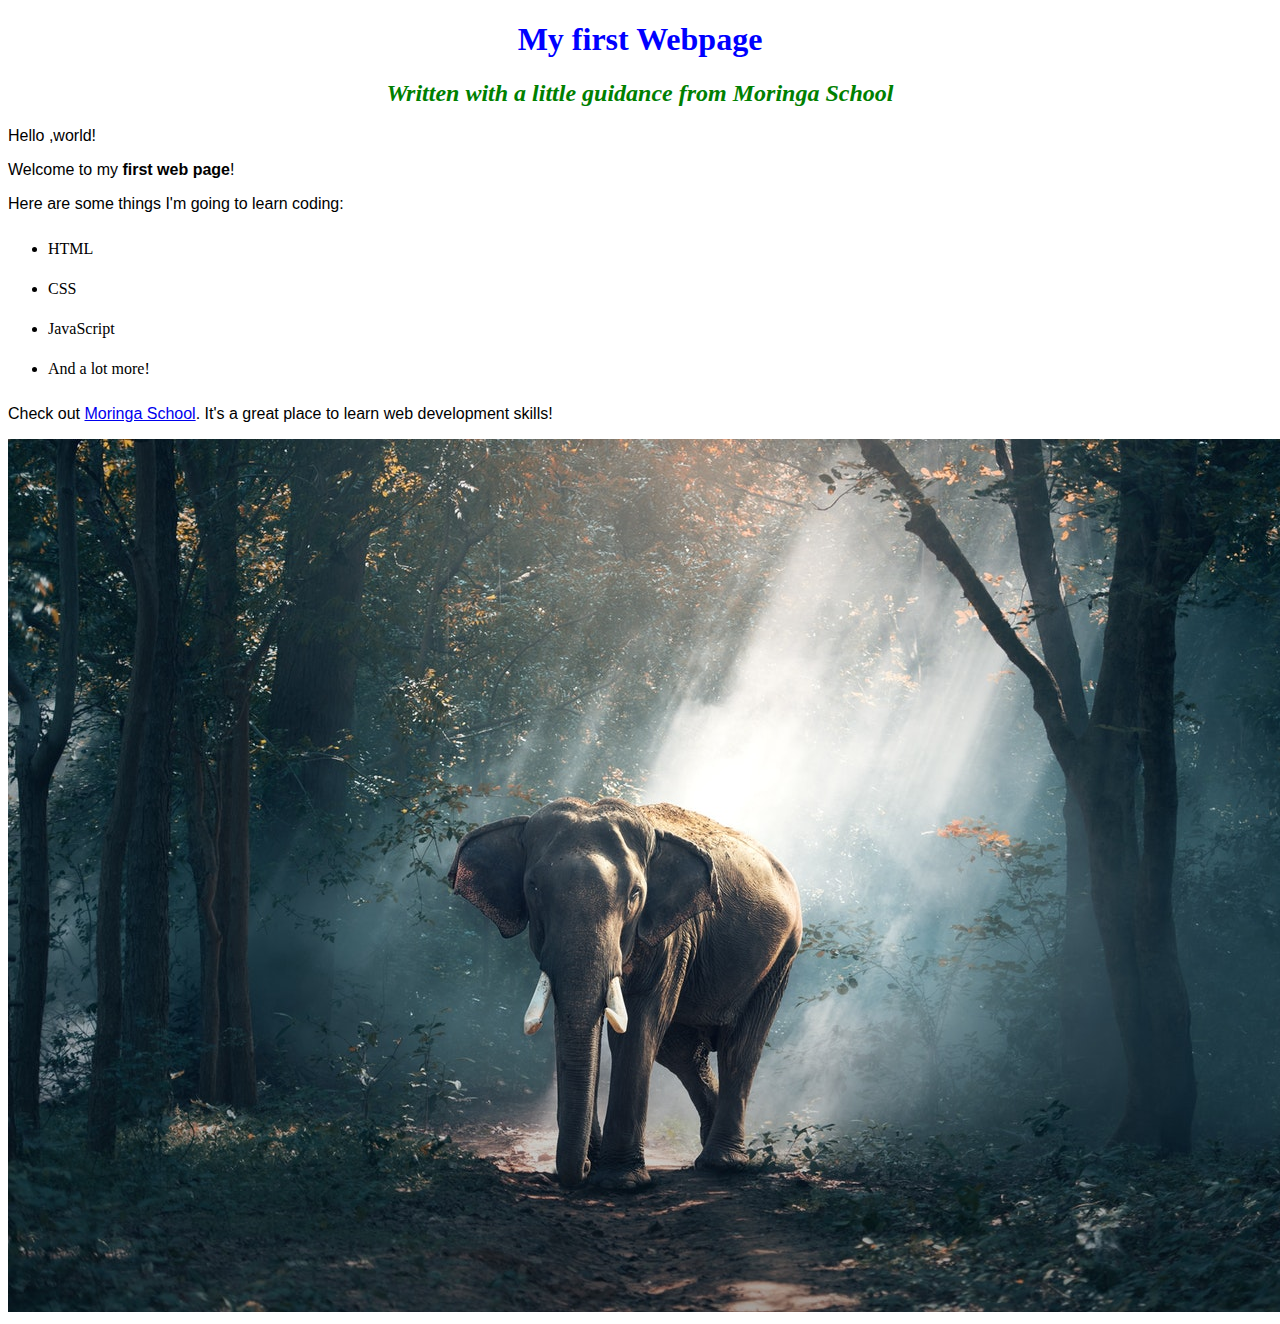
==== index.html @ 549a3dce "change name of my-first-webpage.html file to index.html" ====
<!DOCTYPE html>
<html>
<head>
  <title>My first webpage!</title>
  <link href="css/styles.css" rel="stylesheet" type="text/css">
</head>
<body>
  <h1>My first Webpage</h1>
  <h2>Written with a little guidance from <em>Moringa School</em></h2>

  <p>Hello ,world!</p>
  <p>Welcome to my <strong>first web page</strong>!</P>

  <p>Here are some things I'm going to learn coding:</p>
  <ul>
    <li>HTML</li>
    <li>CSS</li>
    <li>JavaScript</li>
    <li>And a lot more!</li>
  </ul>
  <p>Check out <a href="http://moringaschool.com/">Moringa School</a>. It's a great place to learn web development skills!</p>
  <img src="images/elephant.jpeg" alt="A photo of an elephant">
</body>
</html>
---- css/styles.css ----
h1 {
  color: blue;
  text-align: center;
}
h2 {
  color: green;
  font-style: italic;
  text-align: center;
}
p {
  font-family: sans-serif;
}
ul {
  line-height: 40px;
}
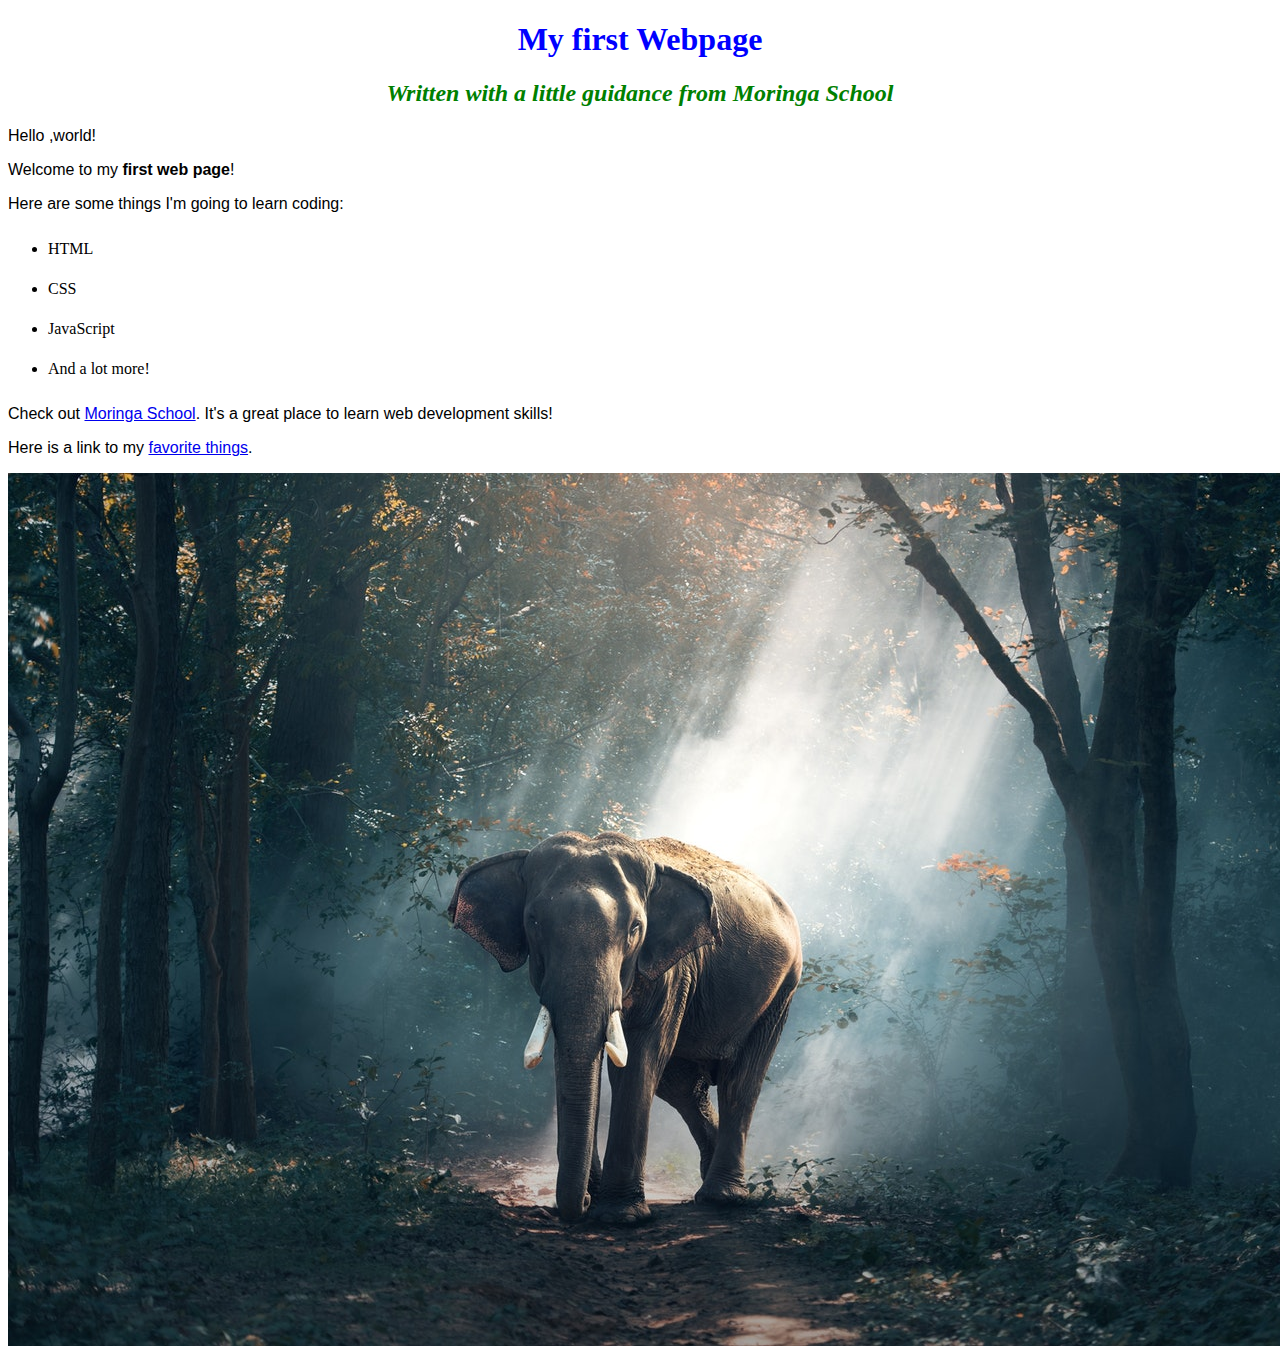
==== commit 67240476: "adding favourite-things link" ====
--- a/index.html
+++ b/index.html
@@ -19,6 +19,7 @@
     <li>And a lot more!</li>
   </ul>
   <p>Check out <a href="http://moringaschool.com/">Moringa School</a>. It's a great place to learn web development skills!</p>
+  <p>Here is a link to my <a href="favorite-things.html">favorite things</a>.</p>
   <img src="images/elephant.jpeg" alt="A photo of an elephant">
 </body>
 </html>
